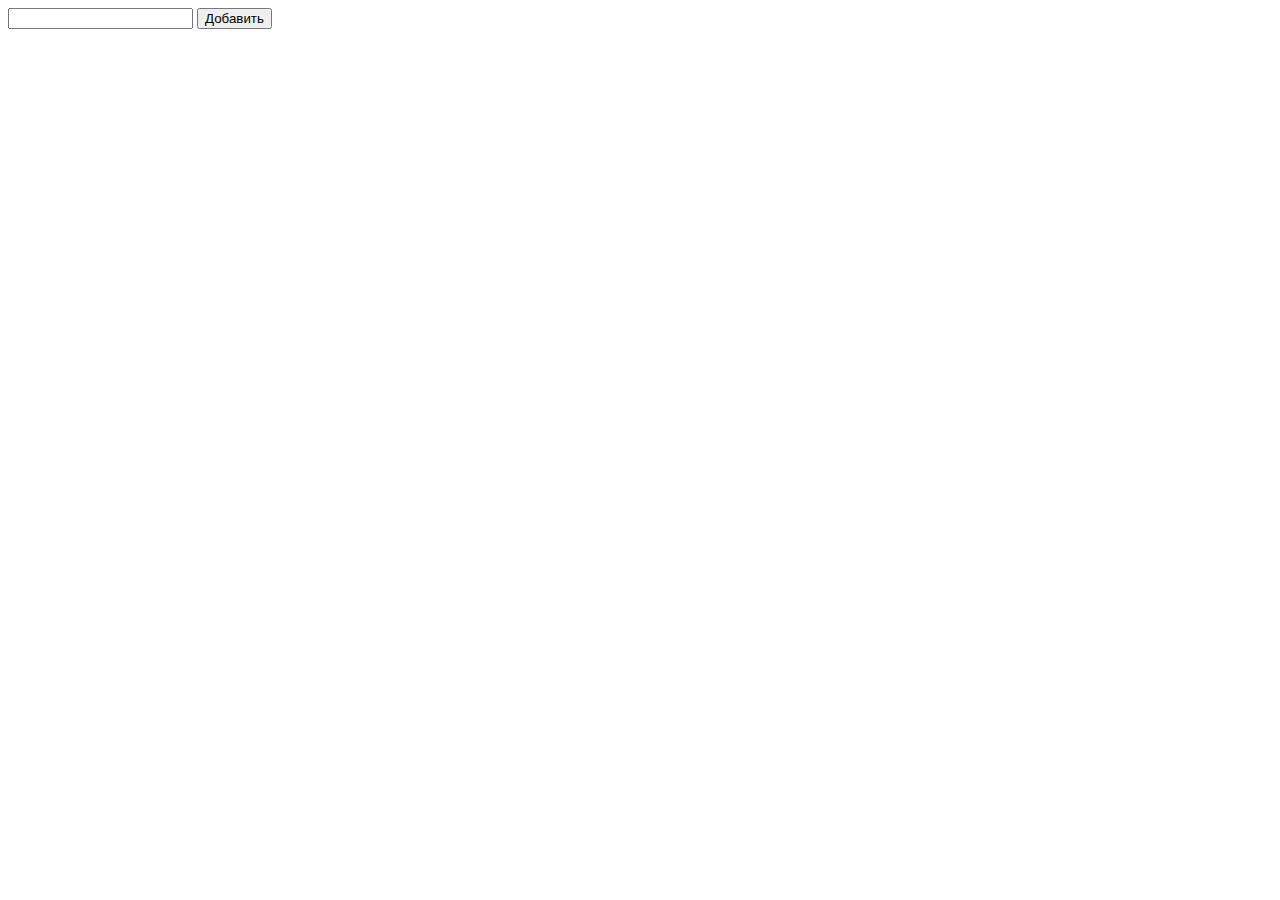
==== index.html @ a643c7ff "first commit" ====
<!doctype html>
<html lang="ru">
<head>
    <meta charset="UTF-8">
    <meta name="viewport"
          content="width=device-width, user-scalable=no, initial-scale=1.0, maximum-scale=1.0, minimum-scale=1.0">
    <meta http-equiv="X-UA-Compatible" content="ie=edge">
    <link rel="stylesheet" href="css/style.css">
    <title>Задачник(Localstorage)</title>
</head>
<body>
    <form>
        <input type="text" id="text">
        <input type="submit" value="Добавить" id="add">
    </form>
    <div class="view-task">
        <div class="list"></div>
    </div>
</body>
<script src="js/index.js"></script>
</html>
---- css/style.css ----
.view-task{
    display: inline-flex;
    margin: 10px;
}
#textSpan{
    margin-right: 50px;
}
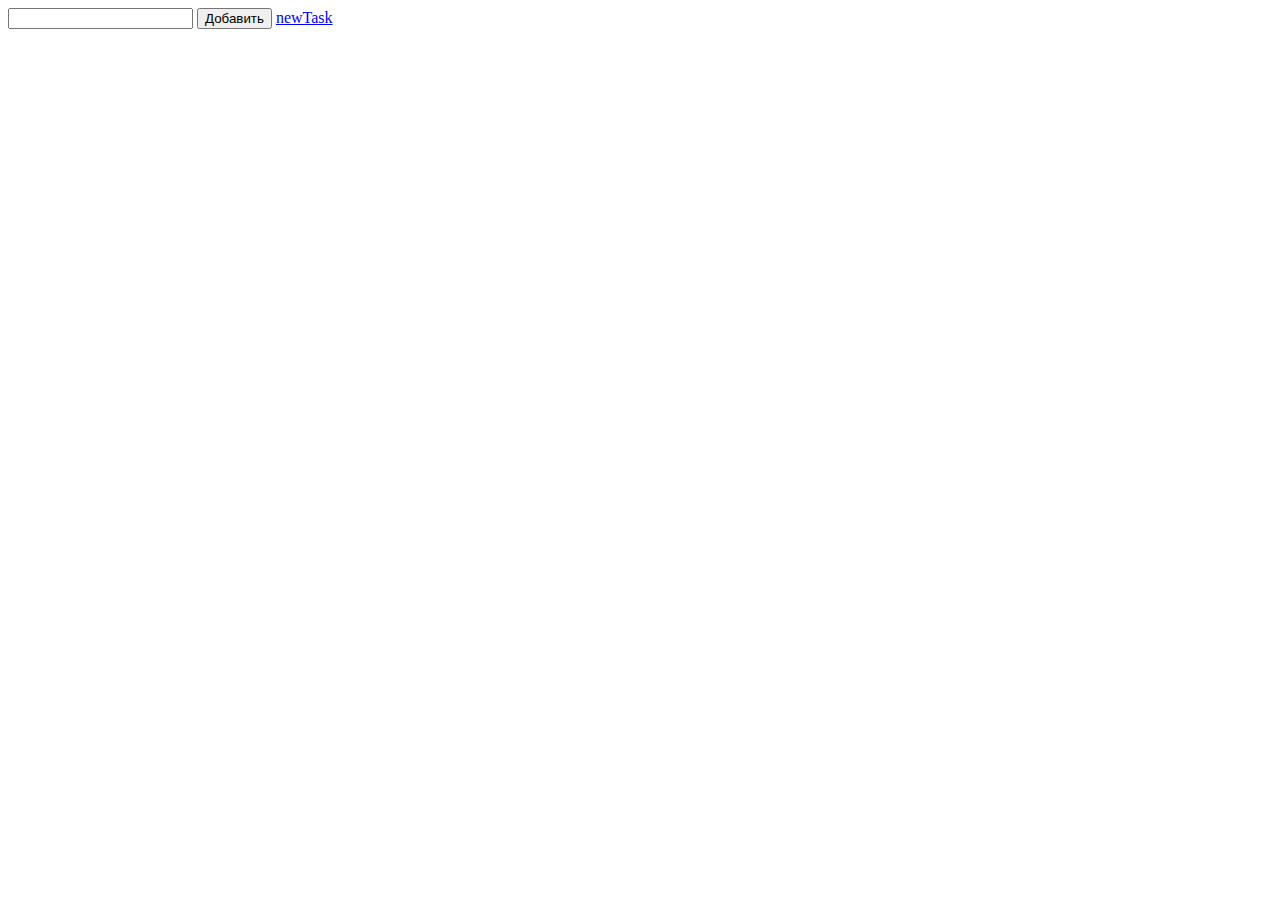
==== commit c4410ddf: "new task search&change_selector" ====
--- a/index.html
+++ b/index.html
@@ -12,6 +12,7 @@
     <form>
         <input type="text" id="text">
         <input type="submit" value="Добавить" id="add">
+        <a href="new-task.html">newTask</a>
     </form>
     <div class="view-task">
         <div class="list"></div>
